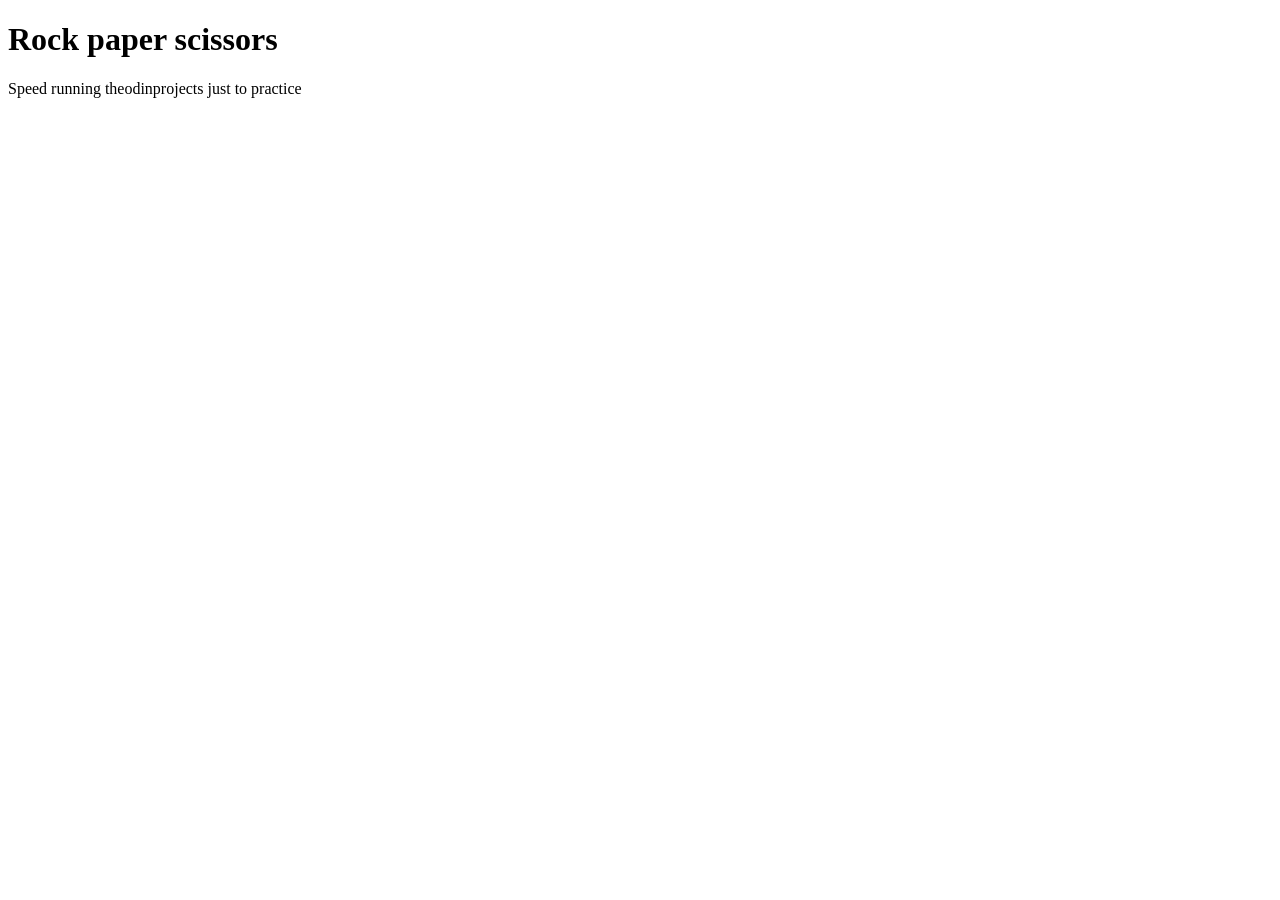
==== rock-paper-scissors/index.html @ 279dd6cb "speed running theodinprojects just to practice, first project task done" ====
<!doctype html>
<html lang="en">
  <head>
    <meta charset="UTF-8" />
    <meta name="viewport" content="width=device-width, initial-scale=1.0" />
    <title>Rock paper scissors</title>
  </head>
  <body>
    <h1>Rock paper scissors</h1>
    <p>Speed running theodinprojects just to practice</p>
    <script src="script.js"></script>
  </body>
</html>
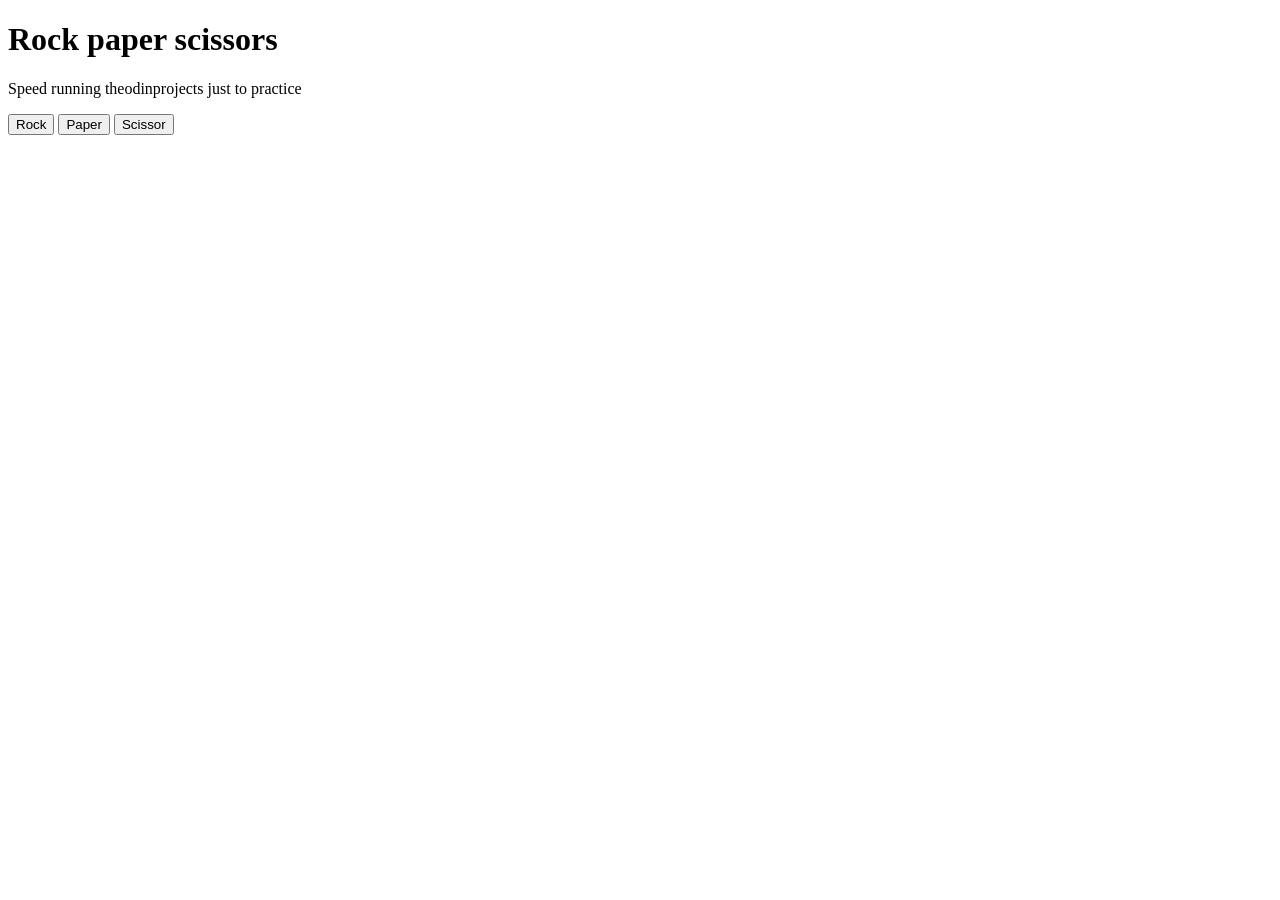
==== commit 27743ab5: "OdinProjectTwo Dom exs to rockpaper..." ====
--- a/rock-paper-scissors/index.html
+++ b/rock-paper-scissors/index.html
@@ -8,6 +8,14 @@
   <body>
     <h1>Rock paper scissors</h1>
     <p>Speed running theodinprojects just to practice</p>
+
+    <button id="rock">Rock</button>
+    <button id="paper">Paper</button>
+    <button id="scissor">Scissor</button>
+
+    <div id="results"></div>
+    <div id="score"></div>
+
     <script src="script.js"></script>
   </body>
 </html>
